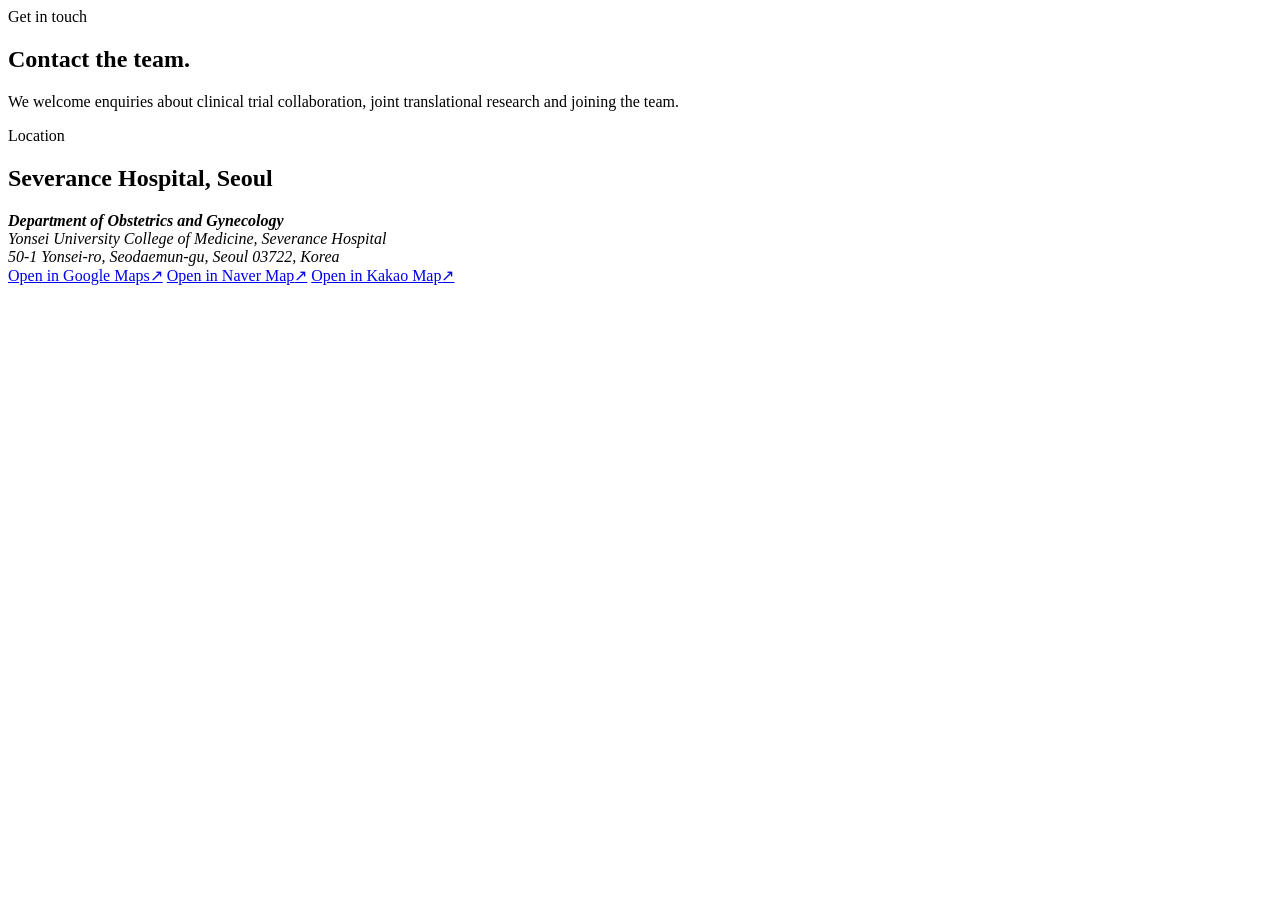
==== contact.html @ c6e37183 "Publish the GLORY Team website English site in the style of the reference lab site: home, research (" ====
<!DOCTYPE html>
<html lang="en">
<head>
<!--title: Contact-->
<!--desc: Contact the GLORY Team at Yonsei University College of Medicine, Severance Hospital, Seoul.-->
<!--#include head-->
</head>
<body>
<!--#include header-->

<main id="main">

  <section class="contact-hero">
    <div class="container contact-hero-grid">
      <div>
        <span class="eyebrow">Get in touch</span>
        <h1>Contact the team.</h1>
      </div>
      <div class="contact-hero-copy">
        <p>We welcome enquiries about clinical trial collaboration, joint translational research and joining the team.</p>
      </div>
    </div>
  </section>

  <section class="contact-body">
    <div class="container">
      <!-- Email and phone panels appear when they are filled in on the Excel Settings tab -->
      <div class="contact-methods" id="js-contact-methods"></div>

      <div class="contact-location">
        <div>
          <span class="eyebrow">Location</span>
          <h2>Severance Hospital, Seoul</h2>
          <address>
            <strong data-s="address_1">Department of Obstetrics and Gynecology</strong><br>
            <span data-s="address_2">Yonsei University College of Medicine, Severance Hospital</span><br>
            <span data-s="address_3">50-1 Yonsei-ro, Seodaemun-gu, Seoul 03722, Korea</span>
          </address>
        </div>
        <div class="contact-map-links">
          <a id="js-map-google" href="https://www.google.com/maps/search/?api=1&query=Severance+Hospital+Yonsei+University" target="_blank" rel="noopener"><span>Open in Google Maps</span><span aria-hidden="true">↗</span></a>
          <a href="https://map.naver.com/p/search/%EC%84%B8%EB%B8%8C%EB%9E%80%EC%8A%A4%EB%B3%91%EC%9B%90" target="_blank" rel="noopener"><span>Open in Naver Map</span><span aria-hidden="true">↗</span></a>
          <a href="https://map.kakao.com/?q=%EC%84%B8%EB%B8%8C%EB%9E%80%EC%8A%A4%EB%B3%91%EC%9B%90" target="_blank" rel="noopener"><span>Open in Kakao Map</span><span aria-hidden="true">↗</span></a>
        </div>
      </div>
    </div>
  </section>

</main>

<!--#include footer-->
</body>
</html>
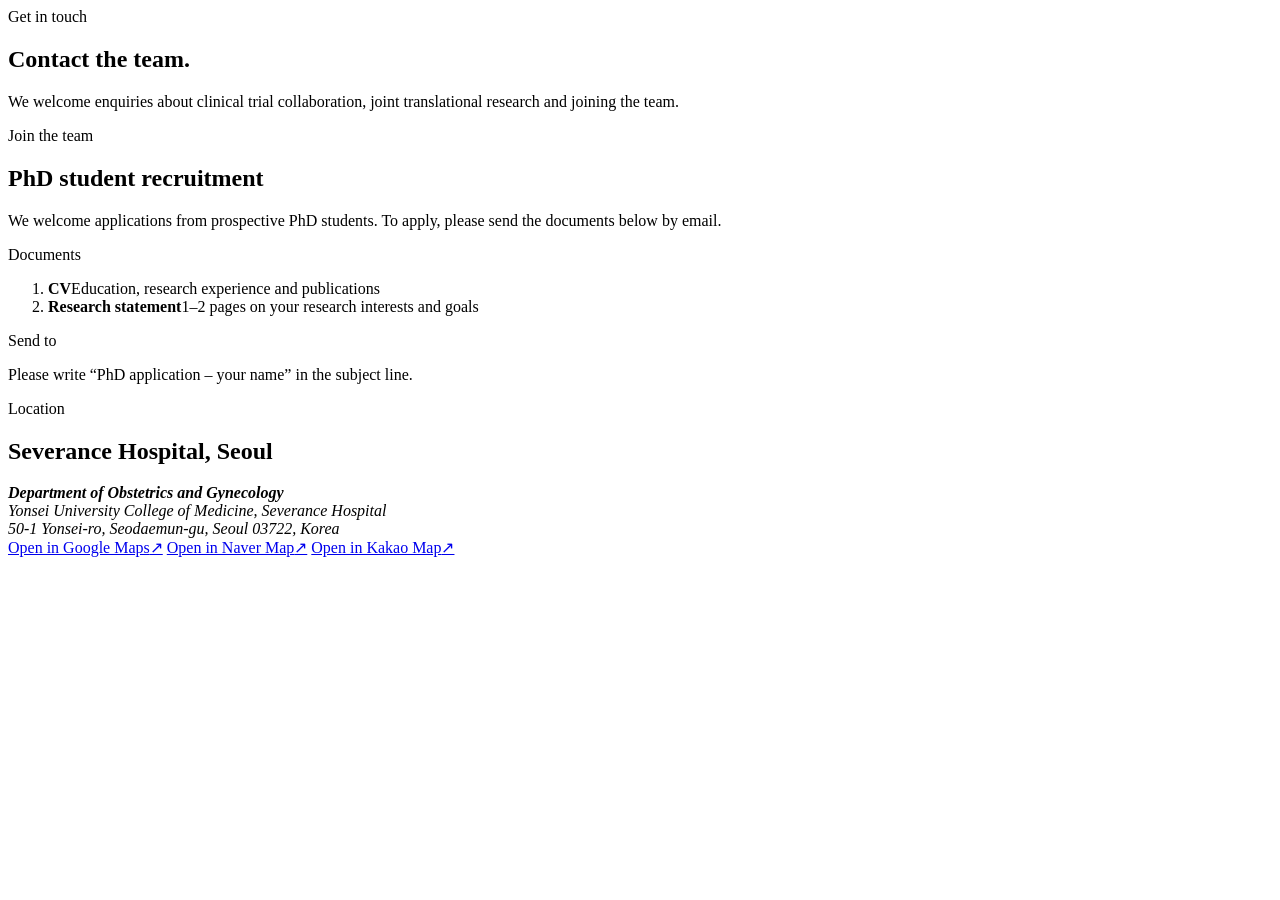
==== commit 1ef1ec46: "Add files via upload" ====
--- a/contact.html
+++ b/contact.html
@@ -27,6 +27,25 @@
       <!-- Email and phone panels appear when they are filled in on the Excel Settings tab -->
       <div class="contact-methods" id="js-contact-methods"></div>
 
+      <!-- PhD recruitment. The email addresses come from the Excel Settings tab (email). -->
+      <div class="recruit-panel" id="phd">
+        <div class="recruit-head">
+          <span class="eyebrow">Join the team</span>
+          <h2>PhD student recruitment</h2>
+          <p class="recruit-desc">We welcome applications from prospective PhD students. To apply, please send the documents below by email.</p>
+        </div>
+        <div class="recruit-body">
+          <p class="recruit-label">Documents</p>
+          <ol class="recruit-docs">
+            <li><strong>CV</strong><span>Education, research experience and publications</span></li>
+            <li><strong>Research statement</strong><span>1–2 pages on your research interests and goals</span></li>
+          </ol>
+          <p class="recruit-label">Send to</p>
+          <ul class="recruit-emails" id="js-phd-emails"></ul>
+          <p class="recruit-note">Please write “PhD application – your name” in the subject line.</p>
+        </div>
+      </div>
+
       <div class="contact-location">
         <div>
           <span class="eyebrow">Location</span>
